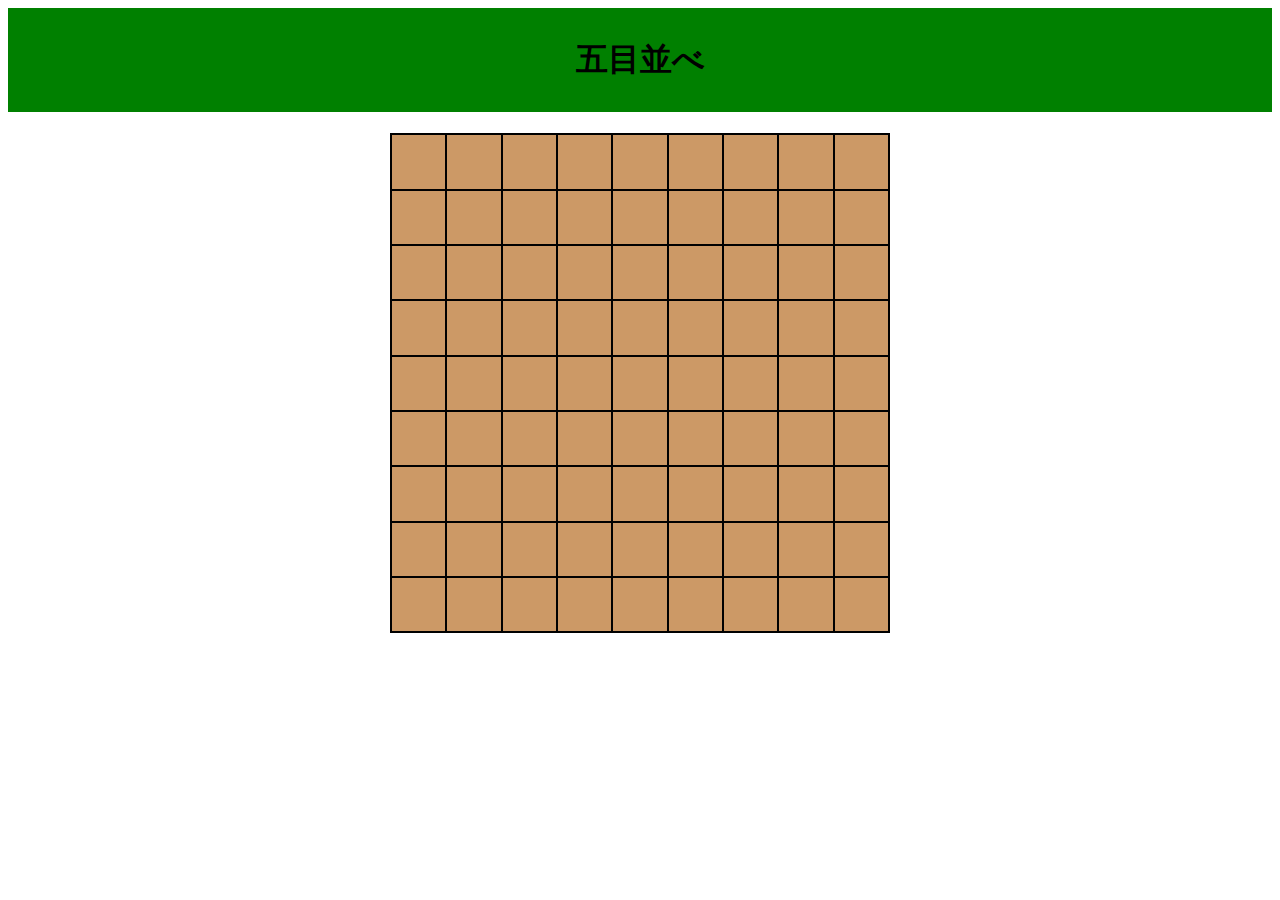
==== html/src/gomoku.html @ 1e635c83 "initial commit" ====
<!DOCTYPEE>
<html lang="ja">
  <head>
    <meta charset = "utf-8">
    <title>五目並べ</title>
    <link rel = "stylesheet" href = "../../css/gomoku.css">
  </head>
  <body>
    <h1 class="backgreen"><center>五目並べ</center></h1>
    <script type="text/javascript" src="../../Javascript/gomoku.js"></script>



    <!--     <p id="ahan" onclick="getID(this);">ahan</p>
    <!--     <p id="iyan" onclick="getID(this);">iyan</p>
    <!--     <p id="uhun" onclick="getID(this);">uhun</p>
   
  </body>
</html>
---- css/gomoku.css ----
.backgreen {
    background: green;
    padding: 30px;
}

table {
    border-color: black;
    border: 10;
    width: 500;
    height: 500;
}

table, td, tr {
    border: 2px #000000 solid;
}
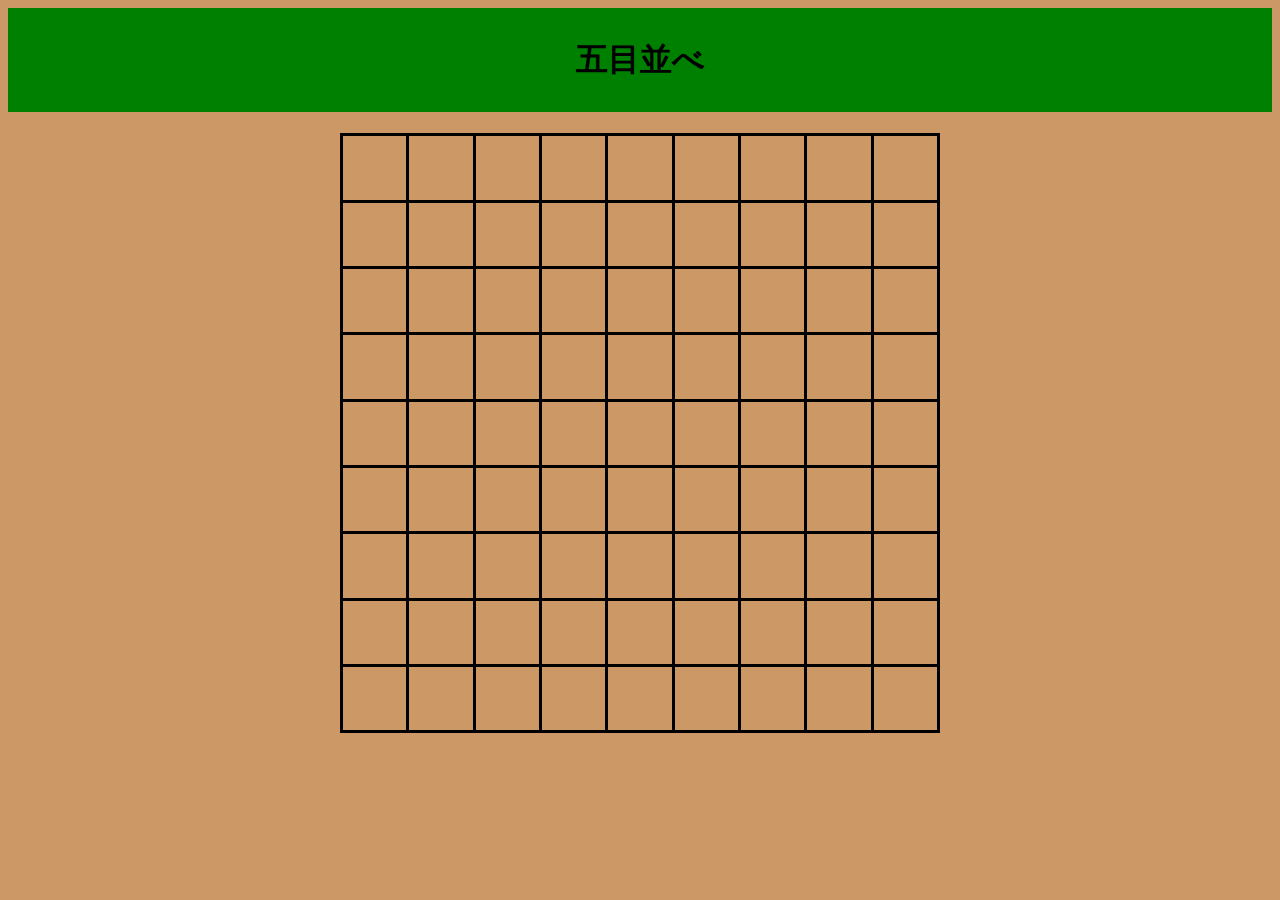
==== commit 334cbe7e: "make better" ====
--- a/html/src/gomoku.html
+++ b/html/src/gomoku.html
@@ -5,15 +5,9 @@
     <title>五目並べ</title>
     <link rel = "stylesheet" href = "../../css/gomoku.css">
   </head>
-  <body>
+  <body bgcolor="#CC9966">
     <h1 class="backgreen"><center>五目並べ</center></h1>
     <script type="text/javascript" src="../../Javascript/gomoku.js"></script>
-
-
-
-    <!--     <p id="ahan" onclick="getID(this);">ahan</p>
-    <!--     <p id="iyan" onclick="getID(this);">iyan</p>
-    <!--     <p id="uhun" onclick="getID(this);">uhun</p>
-   
+    
   </body>
 </html>
--- a/css/gomoku.css
+++ b/css/gomoku.css
@@ -6,10 +6,22 @@
 table {
     border-color: black;
     border: 10;
-    width: 500;
-    height: 500;
+    width: 600;
+    height: 600; 
 }
 
 table, td, tr {
-    border: 2px #000000 solid;
+    border: 3px #000000 solid; !important
 }
+
+.circle0 {
+    border-radius: 50%;
+    background: black;
+    margin: auto;
+}
+
+.circle1 {
+    border-radius: 50%;
+    background: white;
+    margin: auto;
+}
